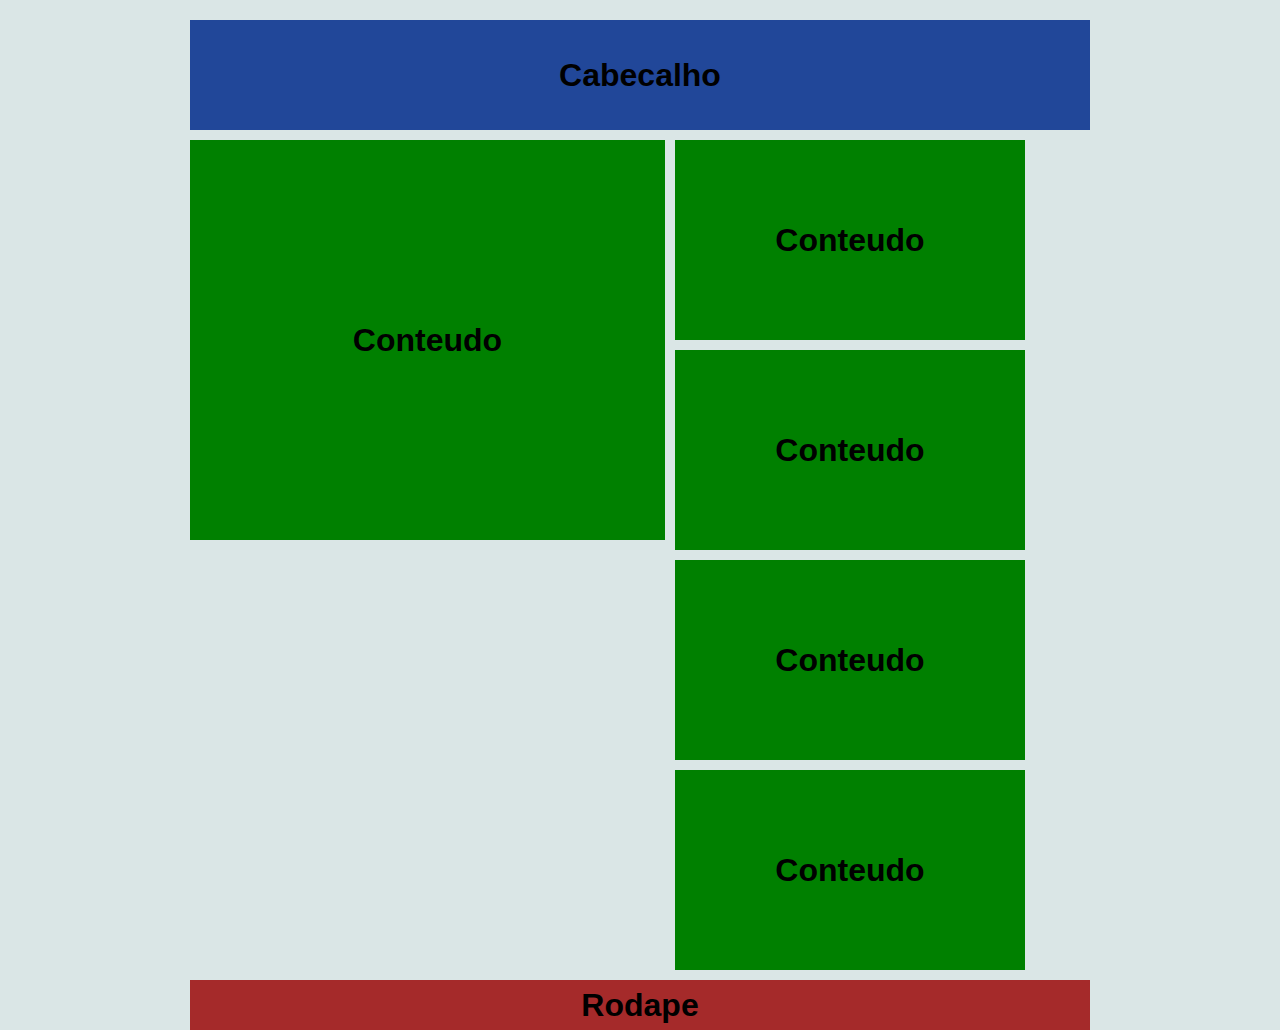
==== f5.html @ ad2d3c1d "d23" ====
<!DOCTYPE html>
<html lang="pt-br">
<head>
    <meta charset="UTF-8">
    <meta name="viewport" content="width=device-width, initial-scale=1.0">
    <title></title>
    <link rel="stylesheet" href="f5.css">
</head>
<body>
    <div class="geral">
        <div class="cabecalho">
            <h1>Cabecalho</h1>
        </div>
        <div class="tudo">
        <div class="conteudo1">
            <h1>Conteudo</h1>
        </div>
        <div class="d">
        <div class="conteudo2">
            <h1>Conteudo</h1>
        </div>
        <div class="conteudo3">
            <h1>Conteudo</h1>
        </div>
    <div class="d1">
        <div class="conteudo4">
            <h1>Conteudo</h1>
        </div> 
        <div class="conteudo5">
            <h1>Conteudo</h1>
        </div>
    </div>
</div>

        </div>
        
        <div class="rodape">
            <h1>Rodape</h1>
        </div>
    </div>
    
</body>
</html>
---- f5.css ----
*{
    margin: 0;
    padding: 0;
    box-sizing: border-box;
}
body{
    background-color: rgb(218, 230, 230);
    width: 900px;
    height: 100%;
    position: absolute;
    left: 50%;
    top: 50%;
    transform: translate(-50%, -50%);
    font-family: 'Franklin Gothic Medium', 'Arial Narrow', Arial, sans-serif;

}
.geral{
   
    height: 100px;
    margin-top: 10px;
}
.cabecalho{
    background-color: rgb(33, 71, 153);
    height: 110%;
    margin-top: 20px;
    text-align: center;
    display: flex;
      flex-direction: column;
      justify-content: center;
}
.tudo{
    display: flex;
}
.conteudo1{
    background-color: green;
    margin-top: 10px;
    height: 400px;  
   width: 475px;
   display: flex;
   flex-direction: column;
   justify-content: center;
   text-align: center;
   

}
.conteudo2{
    background-color: green;
    margin-top: 10px;
    height: 200px;
   margin-left: 10px;
   width: 350px;
   display: flex;
   flex-direction: column;
   justify-content: center;
   text-align: center;
   
}
.conteudo3{
    background-color: green;
    margin-top: 10px;
    height: 200px;
   margin-left: 10px;
   width: 350px;
   display: flex;
   flex-direction: column;
   justify-content: center;
   text-align: center;
   }
   .conteudo4{
    background-color: green;
    margin-top: 10px;
    height: 200px;
   margin-left: 10px;
   width: 350px;
   display: flex;
   flex-direction: column;
   justify-content: center;
   text-align: center;
   }
   .conteudo5{
    background-color: green;
    margin-top: 10px;
    height: 200px;
   margin-left: 10px;
   width: 350px;
   display: flex;
   flex-direction: column;
   justify-content: center;
   text-align: center;
   }
   
.rodape{
    background-color: brown;
    height: 50%;
    margin-top: 10px;
    text-align: center;
    display: flex;
    flex-direction: column;
    justify-content: center;
}
.d{
    display: flex;
    flex-direction: column;
}
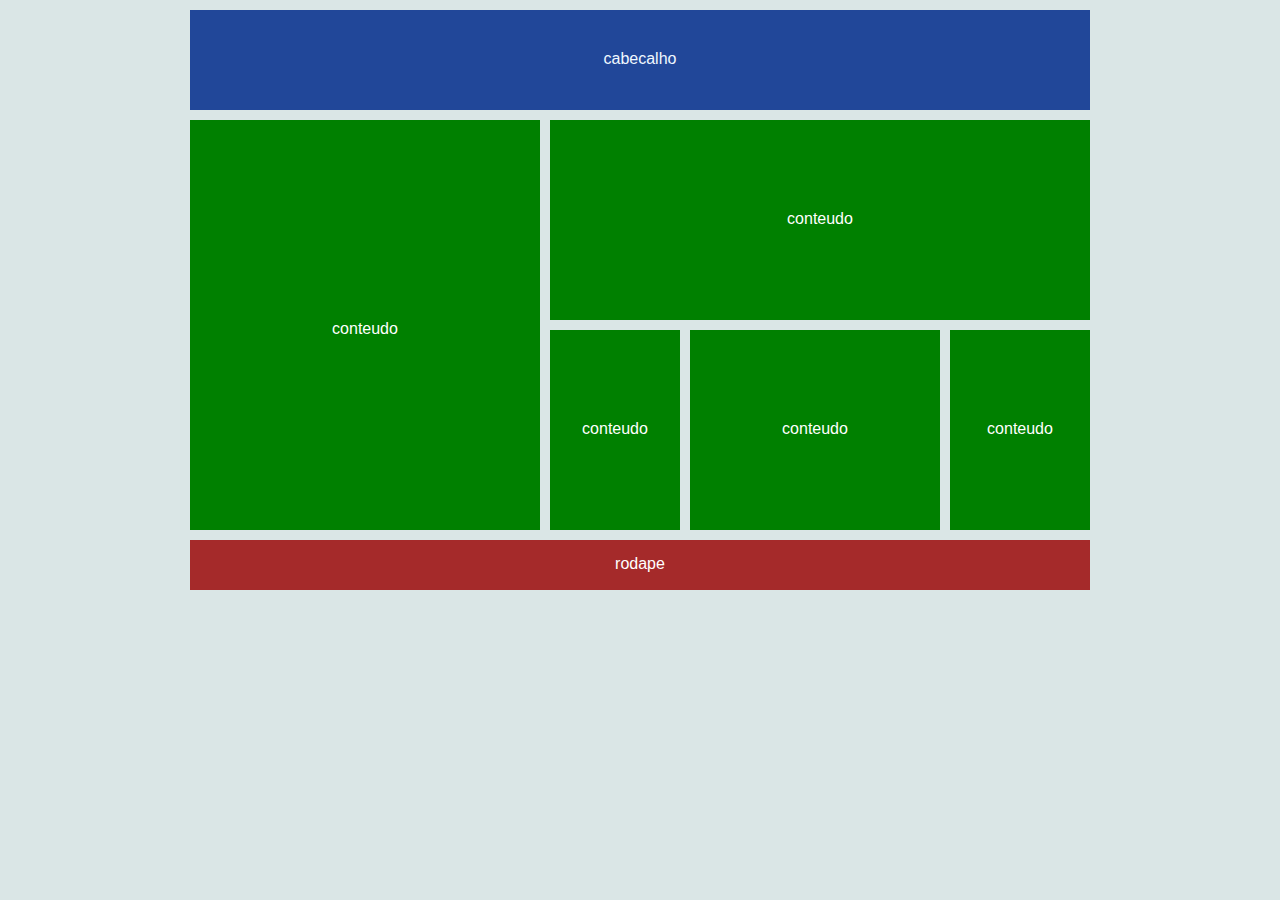
==== commit ab292ab4: "dd23" ====
--- a/f5.html
+++ b/f5.html
@@ -8,36 +8,38 @@
 </head>
 <body>
     <div class="geral">
-        <div class="cabecalho">
-            <h1>Cabecalho</h1>
+        <div class="cabe">
+            <header>cabecalho</header>
         </div>
-        <div class="tudo">
-        <div class="conteudo1">
-            <h1>Conteudo</h1>
+        <div class="con">
+            <div class="con1">
+                <header>conteudo</header>
+            </div>
+            <div class="tes">
+                <div class="con2">
+                    <header>conteudo</header>
+                </div>
+                <div class="par2">
+                    <div class="con3">
+                        <header>conteudo</header>
+                    </div>
+                    <div class="con4">
+                        <header>conteudo</header>
+                    </div>
+                    <div class="con5">
+                        <header>conteudo</header>
+                    </div>
+                </div>
+            </div>
         </div>
-        <div class="d">
-        <div class="conteudo2">
-            <h1>Conteudo</h1>
-        </div>
-        <div class="conteudo3">
-            <h1>Conteudo</h1>
-        </div>
-    <div class="d1">
-        <div class="conteudo4">
-            <h1>Conteudo</h1>
-        </div> 
-        <div class="conteudo5">
-            <h1>Conteudo</h1>
-        </div>
+            <div class="rodape">
+                <header>
+                    rodape
+                </header>
+            </div>
+
+
+        
     </div>
-</div>
-
-        </div>
-        
-        <div class="rodape">
-            <h1>Rodape</h1>
-        </div>
-    </div>
-    
 </body>
 </html>--- a/f5.css
+++ b/f5.css
@@ -14,91 +14,104 @@
     font-family: 'Franklin Gothic Medium', 'Arial Narrow', Arial, sans-serif;
 
 }
-.geral{
-   
+
+.cabe{
+    background-color: rgb(33, 71, 153);
     height: 100px;
     margin-top: 10px;
+   
 }
-.cabecalho{
-    background-color: rgb(33, 71, 153);
-    height: 110%;
-    margin-top: 20px;
-    text-align: center;
-    display: flex;
-      flex-direction: column;
-      justify-content: center;
+.cabe header{
+   color: aliceblue;
+   text-align: center;
+   padding-top: 40px;
+    
 }
-.tudo{
+
+.con{
     display: flex;
 }
-.conteudo1{
+.par1{
+    display: flex;
+}
+.par2{
+   display: flex;
+}
+.tes{
+    display: flex;
+    flex-direction: column;
+}
+.con1{
     background-color: green;
     margin-top: 10px;
-    height: 400px;  
-   width: 475px;
-   display: flex;
-   flex-direction: column;
-   justify-content: center;
-   text-align: center;
-   
-
+    height: 410px;
+    width: 400px;
 }
-.conteudo2{
+.con2{
     background-color: green;
     margin-top: 10px;
     height: 200px;
-   margin-left: 10px;
-   width: 350px;
-   display: flex;
-   flex-direction: column;
-   justify-content: center;
-   text-align: center;
-   
+    width: 540px;
+    margin-left: 10px;
 }
-.conteudo3{
+.con3{
     background-color: green;
     margin-top: 10px;
     height: 200px;
-   margin-left: 10px;
-   width: 350px;
-   display: flex;
-   flex-direction: column;
-   justify-content: center;
-   text-align: center;
-   }
-   .conteudo4{
+    width: 130px;
+    margin-left: 10px;
+}
+.con4{
     background-color: green;
     margin-top: 10px;
     height: 200px;
-   margin-left: 10px;
-   width: 350px;
-   display: flex;
-   flex-direction: column;
-   justify-content: center;
-   text-align: center;
-   }
-   .conteudo5{
+    width: 250px;
+    margin-left: 10px;
+}
+.con5{
     background-color: green;
     margin-top: 10px;
     height: 200px;
-   margin-left: 10px;
-   width: 350px;
-   display: flex;
-   flex-direction: column;
-   justify-content: center;
-   text-align: center;
-   }
-   
-.rodape{
+    width: 140px;
+    margin-left: 10px;
+}
+.con1 header{
+    color: white;
+    text-align: center;
+    padding-top: 200px;
+    
+}
+.con3 header{
+    color: white;
+    text-align: center;
+    padding-top: 90px;
+    
+    
+}
+.con2 header{
+    color: white;
+    text-align: center;
+    padding-top: 90px;
+    
+    }
+.con4 header{
+     color: white;
+     text-align: center;
+     padding-top: 90px;
+ }
+ .con5 header{
+      color: white;
+      text-align: center;
+     padding-top: 90px;
+ }
+ .rodape{
     background-color: brown;
-    height: 50%;
     margin-top: 10px;
-    text-align: center;
-    display: flex;
-    flex-direction: column;
-    justify-content: center;
-}
-.d{
-    display: flex;
-    flex-direction: column;
-}+    height: 50px;
+ }
+ .rodape header{
+    color: white;
+      text-align: center;
+     padding-top: 15px;
+    
+ }